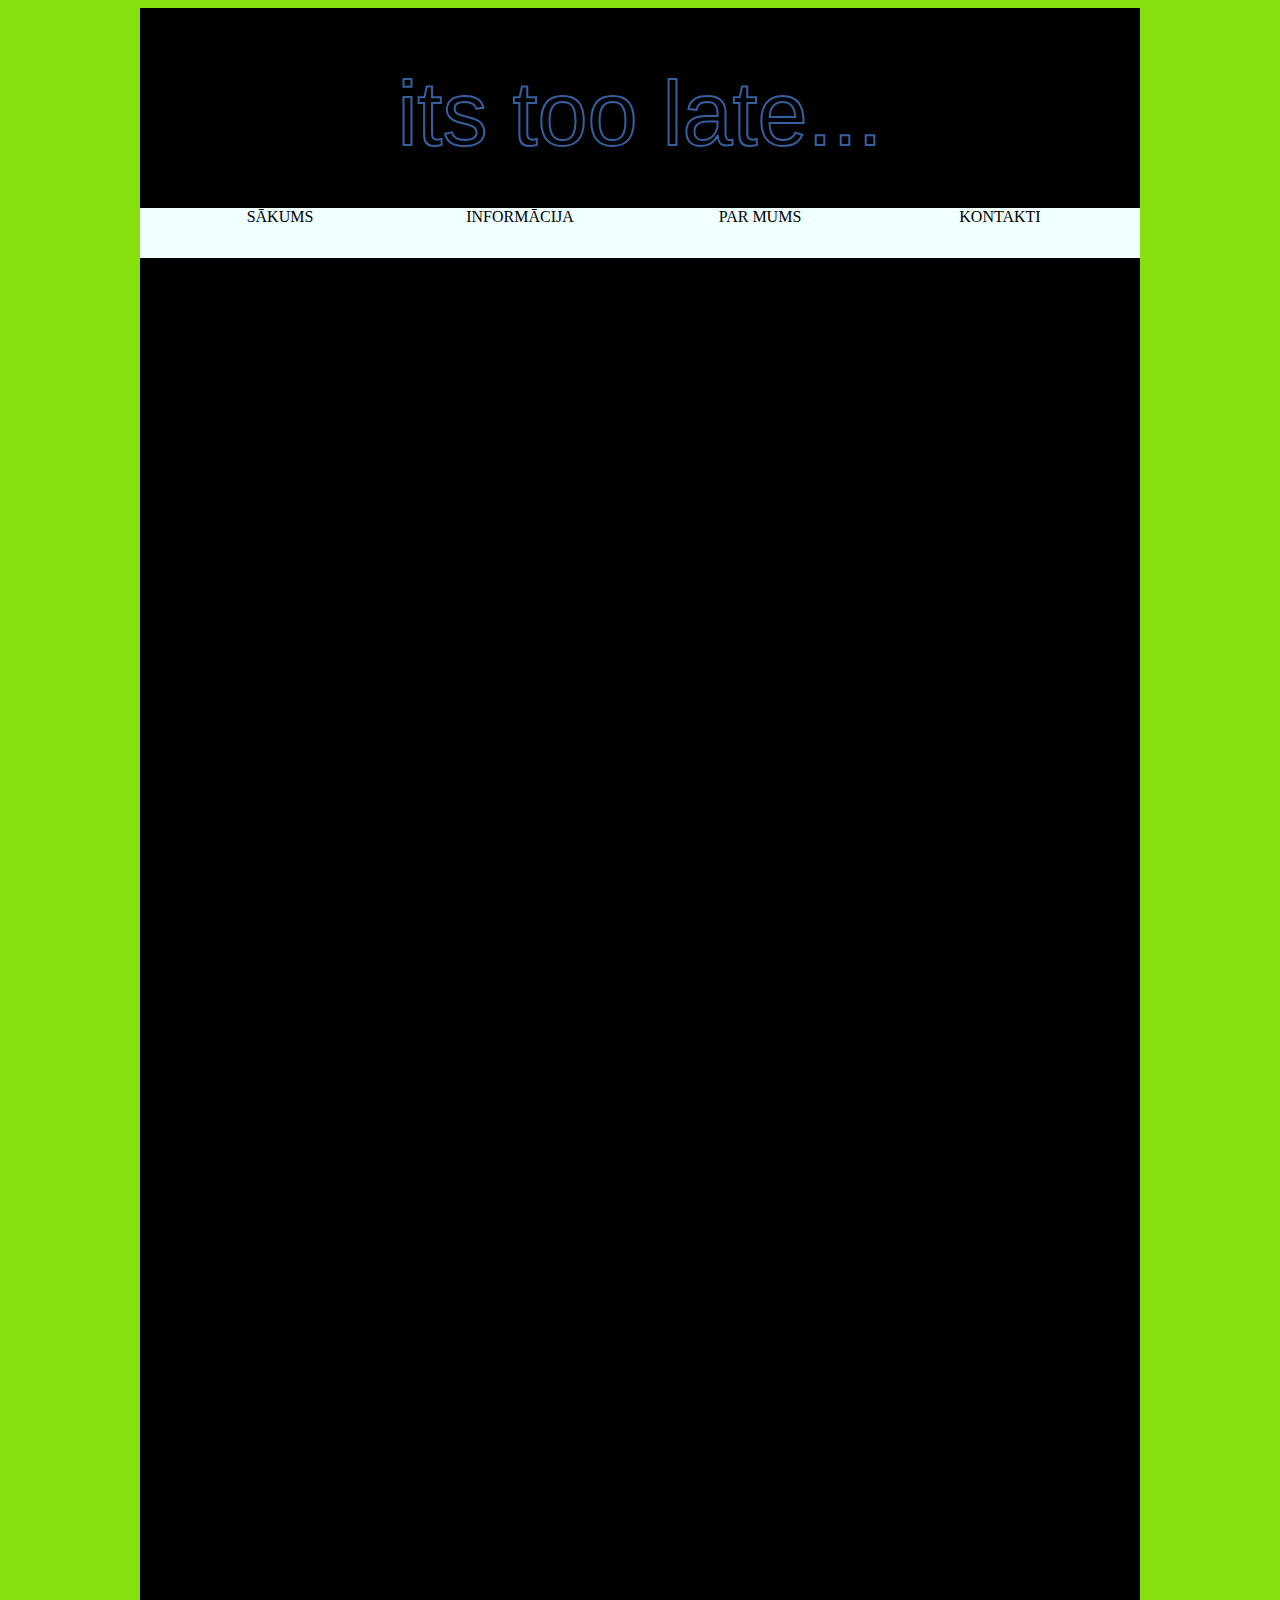
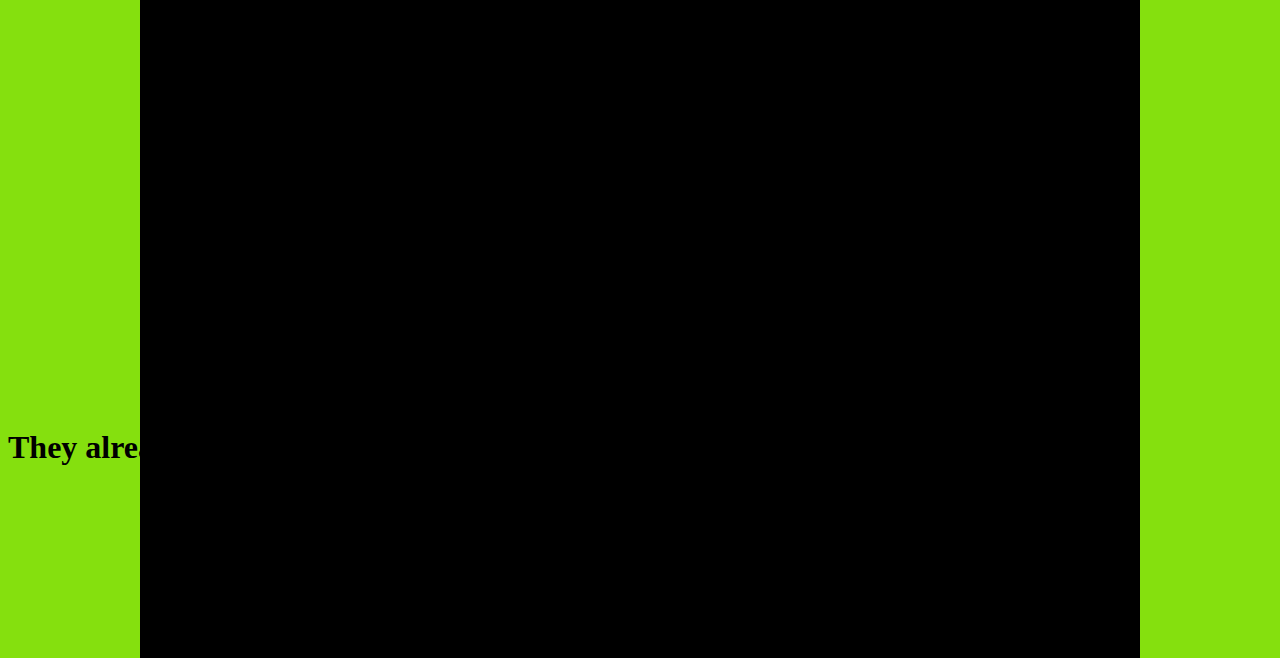
==== backdoor.html @ 60a3ca25 "Add files via upload" ====
<!DOCTYPE html>
<html>
<head>
    <meta charset='utf-8'>
    <meta http-equiv='X-UA-Compatible' content='IE=edge'>
    <title>Page Title</title>
    <meta name='viewport' content='width=device-width, initial-scale=1'>
    <link rel='stylesheet' type='text/css' media='screen' href='main.css'>
    <script src='main.js'></script>
</head>
<body>
    <div id="back2">
        <div id="top2">
            <div>
                <svg>
                    <text x="50%" y="70%" dy=".35em" text-anchor="middle">
                        its too late...
                    </text>
                </svg>
            </div>
        </div>    
        <div id="hello2">
            <ul>
                <a href="index.html"><li class="navbutton2">sākums</li></a>
                <a href="info.html"><li class="navbutton2">informācija</li></a>
                <a href="par.html"><li class="navbutton2">par mums</li></a>
                <a href="kontakti.html"><li class="navbutton2">kontakti</li></a>

            </ul>
        </div>
        <div id="content2">
        </div>
    </div>
<h1>They already know</h1>


</body>
</html>
---- main.css ----
body{
    background-color: rgb(133, 224, 14);
}
#hello{
    width:1000px;
    height:50px;
    background-color:rgb(230, 82, 37);
}
#back{
    width:1000px;
    height:2000px;
    margin:0 auto;
    background-color:white;
}
#content{
    width:1000px;
    height:2000px;
    background-color:grey ;
}
#top{
    width:1000px;
    height:200px;
    background-color: aquamarine;
}

.navbutton{
    width:280px;
    text-align:center;
    font-size:16px;
    height:50px;
    text-transform: uppercase;
    line-height: 2,4;
    background-color:magenta;
    margin-left: -40px;
    float:left;
    color:white;
    
}
.navbutton2{
    width:280px;
    text-align:center;
    font-size:16px;
    height:50px;
    text-transform: uppercase;
    line-height: 2,4;
    background-color:azure;
    margin-left: -40px;
    float:left;
    color:black;
    
}
.navbutton:hover{
    background-color: azure;
    color:black;
}
ul{
    list-style-type:none;
    margin:0px;

}
@import url("https://fonts.googleapis.com/css2?family=Russo+One&display=swap");

svg {
	font-family: "Russo One", sans-serif;
	width: 100%; height: 100%;
}
svg text {
	animation: stroke 5s infinite alternate;
	stroke-width: 2;
	stroke: #365FA0;
	font-size: 90px;
}
@keyframes stroke {
	0%   {
		fill: rgba(72,138,204,0); stroke: rgba(54,95,160,1);
		stroke-dashoffset: 25%; stroke-dasharray: 0 50%; stroke-width: 2;
	}
	70%  {fill: rgba(72,138,204,0); stroke: rgba(54,95,160,1); }
	80%  {fill: rgba(72,138,204,0); stroke: rgba(54,95,160,1); stroke-width: 3; }
	100% {
		fill: rgba(72,138,204,1); stroke: rgba(54,95,160,0);
		stroke-dashoffset: -25%; stroke-dasharray: 50% 0; stroke-width: 0;
	}
}
a:visited{
    color:white;
}

#hello2{
    width:1000px;
    height:50px;
    background-color:rgb(0, 0, 0);
}
#back2{
    width:1000px;
    height:2000px;
    margin:0 auto;
    background-color:rgb(250, 0, 0);
}
#content2{
    width:1000px;
    height:2000px;
    background-color:rgb(0, 0, 0) ;
}
#top2{
    width:1000px;
    height:200px;
    background-color: rgb(0, 0, 0);
}
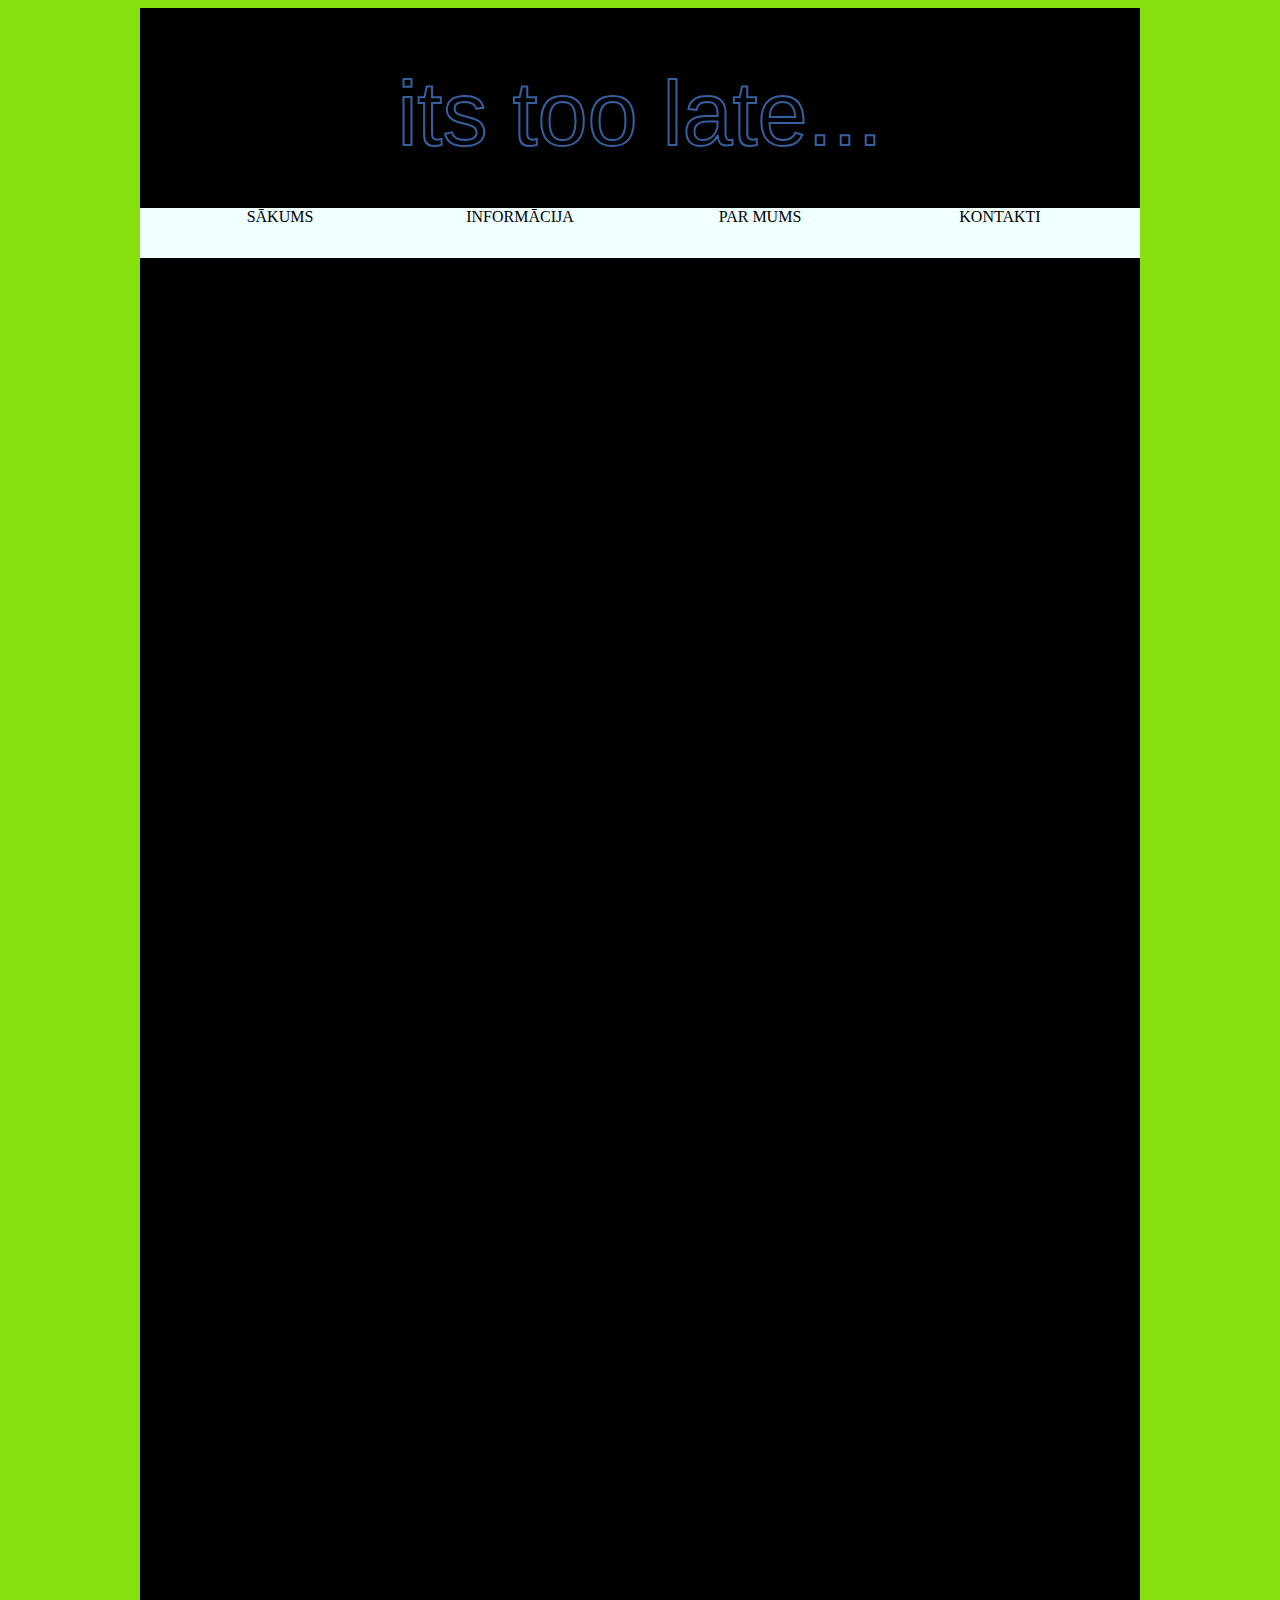
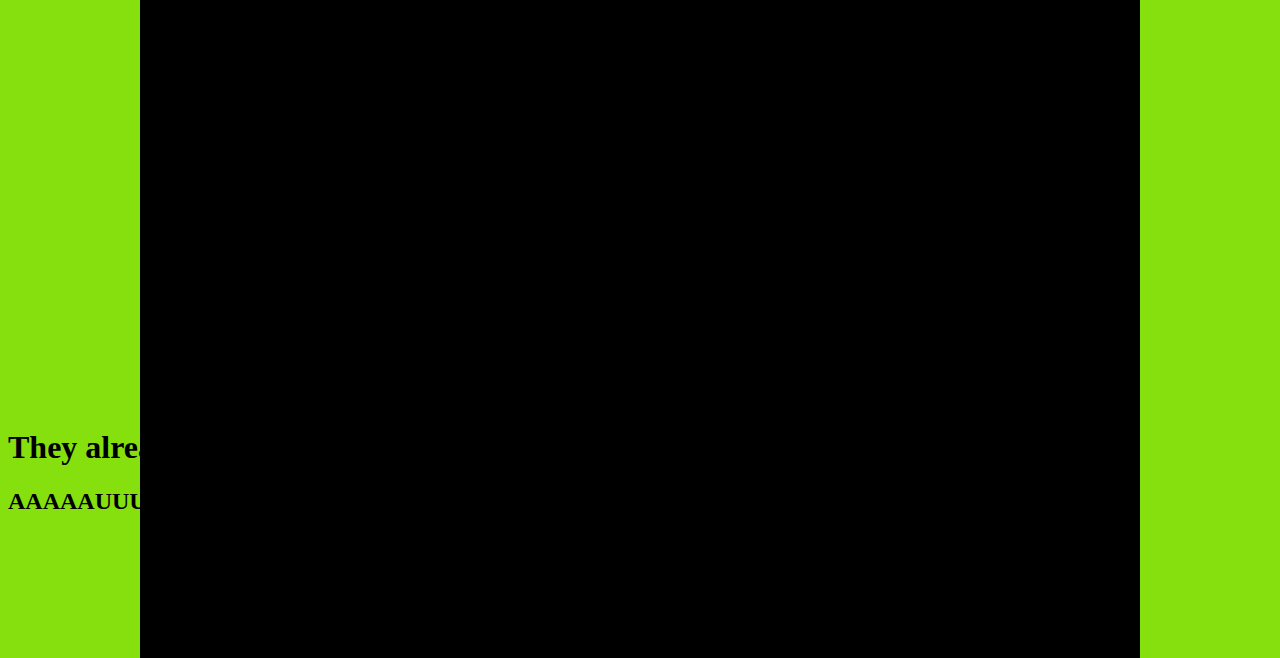
==== commit b3e8ebeb: "Update backdoor.html" ====
--- a/backdoor.html
+++ b/backdoor.html
@@ -32,7 +32,7 @@
         </div>
     </div>
 <h1>They already know</h1>
-
+<h2>AAAAAUUUUUUGGGGHHHHHHHHH</h2>
 
 </body>
 </html>